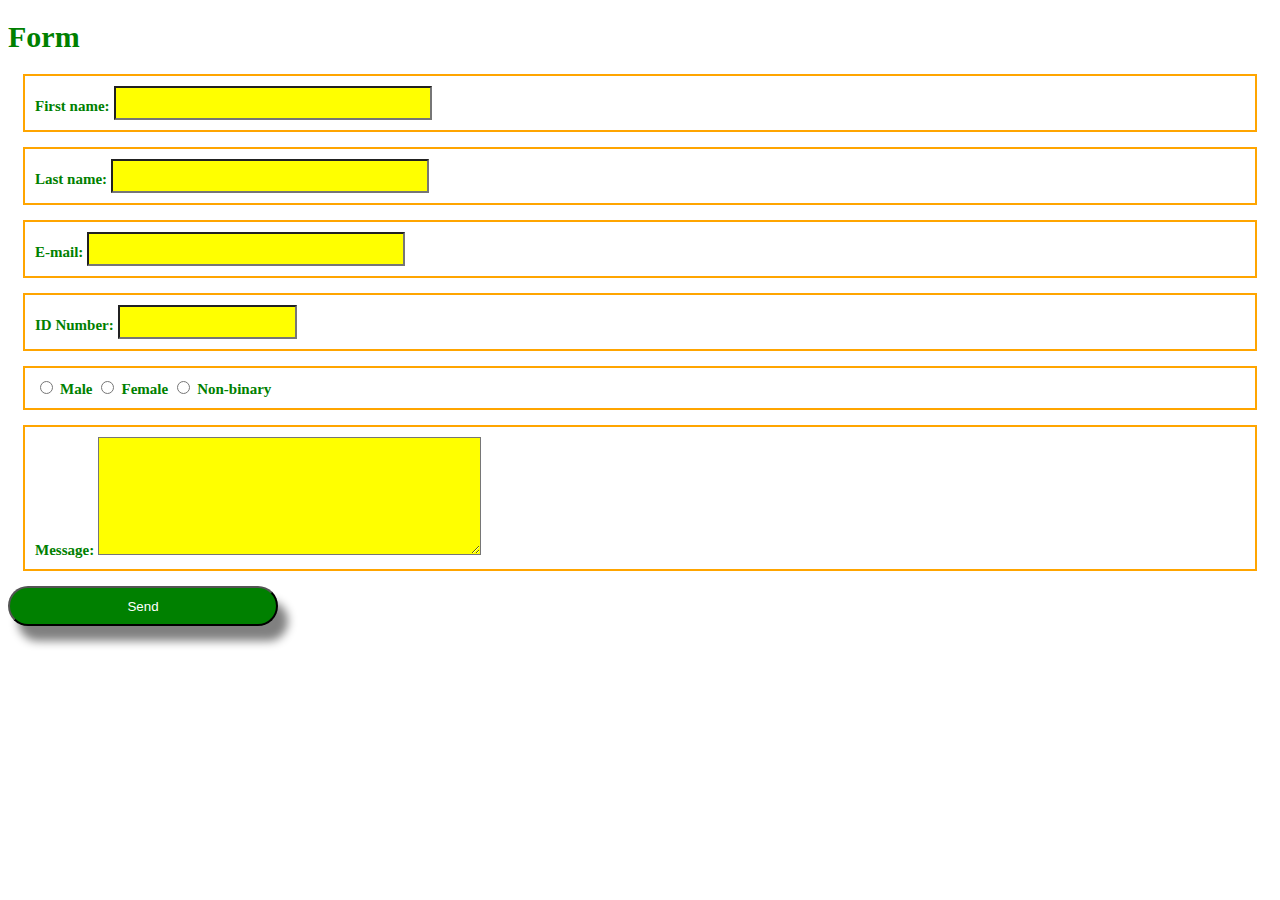
==== index.html @ 49357a39 "Add files via upload" ====
<!DOCTYPE html>
<html lang="en">
<head>
    <meta charset="UTF-8">
    <meta http-equiv="X-UA-Compatible" content="IE=edge">
    <meta name="viewport" content="width=device-width, initial-scale=1.0">
    <link href="style.css" rel="stylesheet">
    <title>Exercise 2</title>
</head>
<body>
    <h1>Form</h1>
    <form method="get">
        <fieldset>
            <label for="first_name">First name:</label>
            <input type="text" class="txt" name="first_name">
        </fieldset>
        <fieldset>
            <label for="last_name">Last name:</label>
            <input type="text" class="txt" name="last_name">
        </fieldset>
        <fieldset>
            <label for="email">E-mail:</label>
            <input type="email" class="txt" name="email">
        </fieldset>
        <fieldset>
            <label for="id">ID Number:</label>
            <input type="number" class="txt" name="id" min="100000000" max="999999999">
        </fieldset>
        <fieldset>
            <input type="radio" name="gender">
            <label for="male">Male</label>
            <input type="radio" name="gender">
            <label for="female">Female</label>
            <input type="radio" name="gender">
            <label for="nonbinary">Non-binary</label>
        </fieldset>
        <fieldset>
            <label for="msg">Message:</label>
            <textarea class="txt" name="msg" rows="4" cols="25"></textarea>
        </fieldset>
        <button id="send" action="">Send</button>
    </form>
</body>
</html>
---- style.css ----
body{
    font-family:tahoma;
}

h1{
    font-size: 30px;
    color:green;
}

label{
    color:green;
    font-size: 15px;
    font-weight: bold;
}
#send{
    border-radius:30px;
    height:40px;
    width: 270px;
    background-color:green;
    color:white;
    box-shadow: 10px 15px 10px grey;
}
.txt{
    font-size:24px;
    background-color: yellow;
    color:pink;
}
fieldset{
    padding:10px;
    margin:15px;
    border:2px solid orange;
}
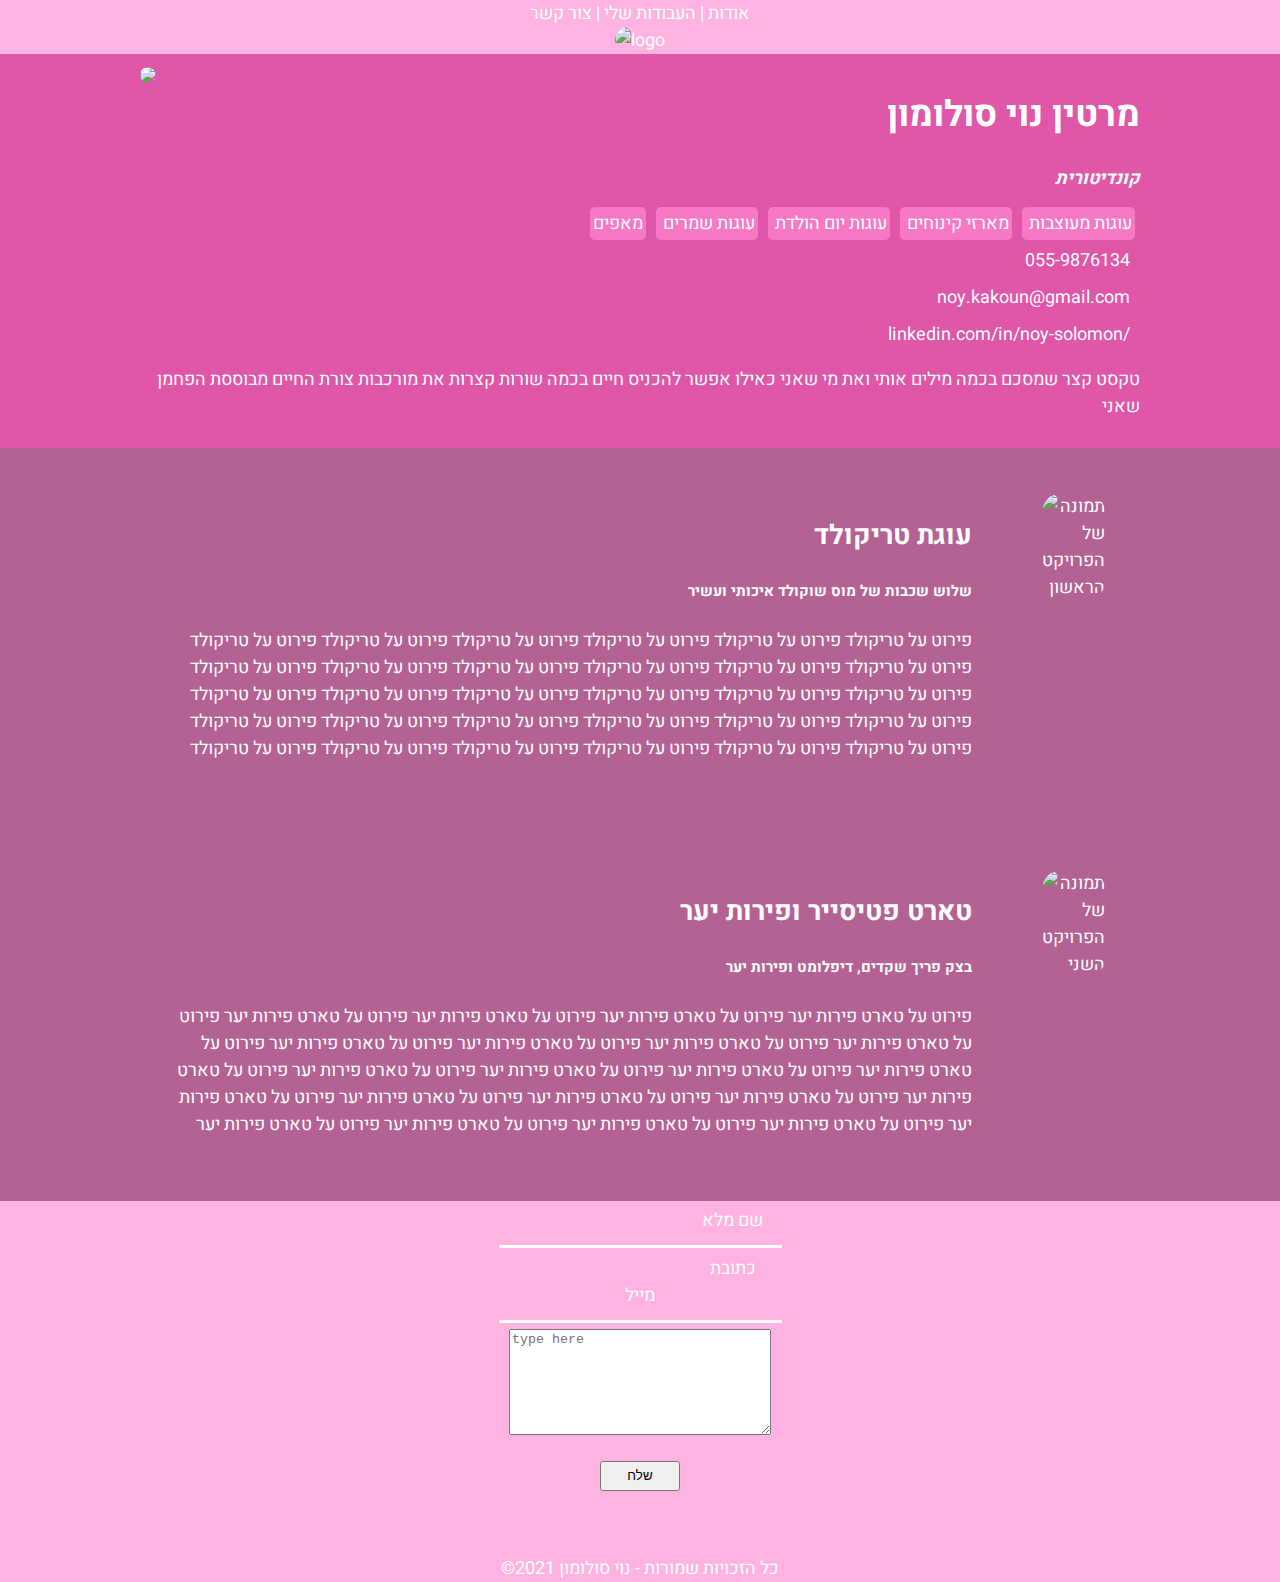
==== commit a4f3c184: "Add files via upload" ====
--- a/index.html
+++ b/index.html
@@ -4,41 +4,113 @@
     <meta charset="UTF-8">
     <meta http-equiv="X-UA-Compatible" content="IE=edge">
     <meta name="viewport" content="width=device-width, initial-scale=1.0">
+    <link rel="preconnect" href="https://fonts.googleapis.com">
+    <link rel="preconnect" href="https://fonts.gstatic.com" crossorigin>
+    <link href="https://fonts.googleapis.com/css2?family=Heebo:wght@100;200;300;400;500;600;700;800;900&display=swap" rel="stylesheet">
     <link href="style.css" rel="stylesheet">
-    <title>Exercise 2</title>
+    <title>Lesson 6</title>
+    <script src="https://kit.fontawesome.com/a3f899625d.js" crossorigin="anonymous"></script>
 </head>
 <body>
-    <h1>Form</h1>
-    <form method="get">
-        <fieldset>
-            <label for="first_name">First name:</label>
-            <input type="text" class="txt" name="first_name">
-        </fieldset>
-        <fieldset>
-            <label for="last_name">Last name:</label>
-            <input type="text" class="txt" name="last_name">
-        </fieldset>
-        <fieldset>
-            <label for="email">E-mail:</label>
-            <input type="email" class="txt" name="email">
-        </fieldset>
-        <fieldset>
-            <label for="id">ID Number:</label>
-            <input type="number" class="txt" name="id" min="100000000" max="999999999">
-        </fieldset>
-        <fieldset>
-            <input type="radio" name="gender">
-            <label for="male">Male</label>
-            <input type="radio" name="gender">
-            <label for="female">Female</label>
-            <input type="radio" name="gender">
-            <label for="nonbinary">Non-binary</label>
-        </fieldset>
-        <fieldset>
-            <label for="msg">Message:</label>
-            <textarea class="txt" name="msg" rows="4" cols="25"></textarea>
-        </fieldset>
-        <button id="send" action="">Send</button>
-    </form>
+    <header>
+        <nav>
+            <a href="#about">אודות</a> |
+            <a href="#mywork">העבודות שלי</a> |
+            <a href="#contact">צור קשר</a> 
+        </nav>
+    </header>
+    <main>
+        <div>
+            <img src="img/noyale.png" alt="logo" class="photo">
+        </div>
+        <a href="https://wa.me/qr/KV4TRZ6U4ADWH1" target="_blank"><i class="fab fa-whatsapp" id="whatsapp"></i></a>
+        <section id="about" class="about">
+            <div>
+                <img src="img/noy.jpg" class="photo">
+            </div>
+            <div>
+                <h1>מרטין נוי סולומון</h1>
+                <h3>קונדיטורית</h3>
+                <span class="menu">
+                    עוגות מעוצבות
+                </span>
+                <span class="menu">
+                    מארזי קינוחים
+                </span>
+                <span class="menu">
+                    עוגות יום הולדת
+                </span>
+                <span class="menu">
+                    עוגות שמרים
+                </span>
+                <span class="menu">
+                    מאפים
+                </span>
+                <div class="contact">
+                    <a href="tel:+972559876134">055-9876134</a>
+                    <i class="fas fa-phone"></i>
+                </div>
+                <div class="contact">
+                    <a href="mailto:noy.kakoun@gmail.com">noy.kakoun@gmail.com</a>
+                    <i class="far fa-envelope"></i>
+                </div>
+                <div class="contact">
+                <a href="https://www.linkedin.com/in/noy-kakoun-4a5a80b9" target="_blank">linkedin.com/in/noy-solomon/</a>
+                <i class="fab fa-linkedin-in"></i>
+                </div>
+                <p>
+                    טקסט קצר שמסכם בכמה מילים אותי ואת מי שאני כאילו אפשר להכניס חיים בכמה שורות קצרות את מורכבות צורת החיים מבוססת הפחמן שאני
+                </p>
+            </div>
+        </section>
+        <section id="mywork">
+            <div class="mywork">
+                <div>
+                    <h2>עוגת טריקולד</h2>
+                    <h5>שלוש שכבות של מוס שוקולד איכותי ועשיר</h5>
+                    <p>
+                        פירוט על טריקולד פירוט על טריקולד פירוט על טריקולד פירוט על טריקולד פירוט על טריקולד פירוט על טריקולד פירוט על טריקולד פירוט על טריקולד פירוט על טריקולד פירוט על טריקולד פירוט על טריקולד פירוט על טריקולד פירוט על טריקולד פירוט על טריקולד פירוט על טריקולד פירוט על טריקולד פירוט על טריקולד פירוט על טריקולד פירוט על טריקולד פירוט על טריקולד פירוט על טריקולד פירוט על טריקולד פירוט על טריקולד פירוט על טריקולד פירוט על טריקולד פירוט על טריקולד פירוט על טריקולד פירוט על טריקולד פירוט על טריקולד פירוט על טריקולד 
+                    </p>
+                </div>
+                <div>
+                    <img src="img/proj1.jpg" alt="תמונה של הפרויקט הראשון" class="photo">                          
+                </div>
+            </div>
+            <div class="mywork">
+                <div>
+                    <h2>טארט פטיסייר ופירות יער</h2>
+                    <h5>בצק פריך שקדים, דיפלומט ופירות יער</h5>
+                    <p>
+                        פירוט על טארט פירות יער פירוט על טארט פירות יער פירוט על טארט פירות יער פירוט על טארט פירות יער פירוט על טארט פירות יער פירוט על טארט פירות יער פירוט על טארט פירות יער פירוט על טארט פירות יער פירוט על טארט פירות יער פירוט על טארט פירות יער פירוט על טארט פירות יער פירוט על טארט פירות יער פירוט על טארט פירות יער פירוט על טארט פירות יער פירוט על טארט פירות יער פירוט על טארט פירות יער פירוט על טארט פירות יער פירוט על טארט פירות יער פירוט על טארט פירות יער פירוט על טארט פירות יער פירוט על טארט פירות יער 
+                    </p>
+                </div>
+                <div>
+                    <img src="img/proj2.jpg" alt="תמונה של הפרויקט השני" class="photo">                          
+                </div>
+            </div>
+        </section>
+        <section id="contact">
+            <form method="get">
+                <fieldset class="form">
+                    <input type="text" name="name">
+                    <label for="name"></label>שם מלא</label>
+                </fieldset>
+                <fieldset class="form">
+                    <input type="email" name="email">
+                    <label for="email">כתובת מייל</label>
+                </fieldset>
+                <fieldset>
+                    <textarea placeholder="type here"></textarea>
+                </fieldset>
+                <fieldset>
+                    <button type="submit">שלח</button>
+                </fieldset>
+            </form>
+        </section>
+    </main>
+    <footer>
+        <a href="#"><i id="arrow" class="fas fa-chevron-up"></i></a><br>
+        &copy;כל הזכויות שמורות - נוי סולומון 2021
+    </footer>
 </body>
 </html>--- a/style.css
+++ b/style.css
@@ -1,32 +1,97 @@
+html{
+    font-size: 18px;
+    font-family: 'Heebo', 'tahoma', sans-serif;
+    font-weight: 400;
+    text-align: center;
+    background-color: #ffb3e0;
+    color: #ffffff;
+}
 body{
-    font-family:tahoma;
+    margin: 0;
 }
-
-h1{
-    font-size: 30px;
-    color:green;
+header{
+    margin: 0;
+    position: sticky;
+    top: 0;
+    background-color: #ffb3e0;
 }
-
-label{
-    color:green;
-    font-size: 15px;
-    font-weight: bold;
+span:hover{
+    color: #5f023a;
+    background-color: transparent;
 }
-#send{
-    border-radius:30px;
-    height:40px;
-    width: 270px;
-    background-color:green;
-    color:white;
-    box-shadow: 10px 15px 10px grey;
+.contact{
+    text-align: right;
+    margin: 10px;
 }
-.txt{
-    font-size:24px;
-    background-color: yellow;
-    color:pink;
+a:link , a:visited , a:active {
+    color: #ffffff;
+    text-decoration: none;
+}
+a:hover {
+    color: #66013d;
+}
+.photo{
+    width: 20vw;
+    border-radius: 20px;
+}
+h3{
+    font-size: 1rem;
+    font-style: italic;
+}
+.menu{
+    background-color: #f779c4;
+    border-radius: 5px;
+    margin: 5px;
+    padding: 3px;
+}
+.about{
+    background-color: #e056a9;
+    padding: 10px calc((100% - 1000px)/2);
+    display: flex;
+}
+.about div{
+    text-align: right;
+    justify-content: space-evenly;
+}
+#mywork{
+    background-color: #b46293;
+}
+.mywork{
+    padding: 10px calc((100% - 1000px)/2);
+    display: flex;
+    justify-content: space-evenly;
+}
+.mywork div{
+    text-align: right;
+    padding: 15px;
+    margin: 20px;
 }
 fieldset{
-    padding:10px;
-    margin:15px;
-    border:2px solid orange;
+    border: 0px;
+    max-width: 20vw;
+    margin: 0 auto;
 }
+button{
+    width: 80px;
+    height: 30px;
+}
+input{
+    background-color: #ffb3e0;
+    border: 0px;
+}
+.form{
+    border-bottom: 3px solid #ffffff;
+}
+textarea{
+    width: 20vw;
+    height: 100px;
+}
+#whatsapp{
+    font-size: 3rem;
+    position: fixed;
+    left: calc(5% - 1.5rem);
+    top: calc(95% - 3rem);
+}
+#arrow{
+    font-size: 2rem;
+}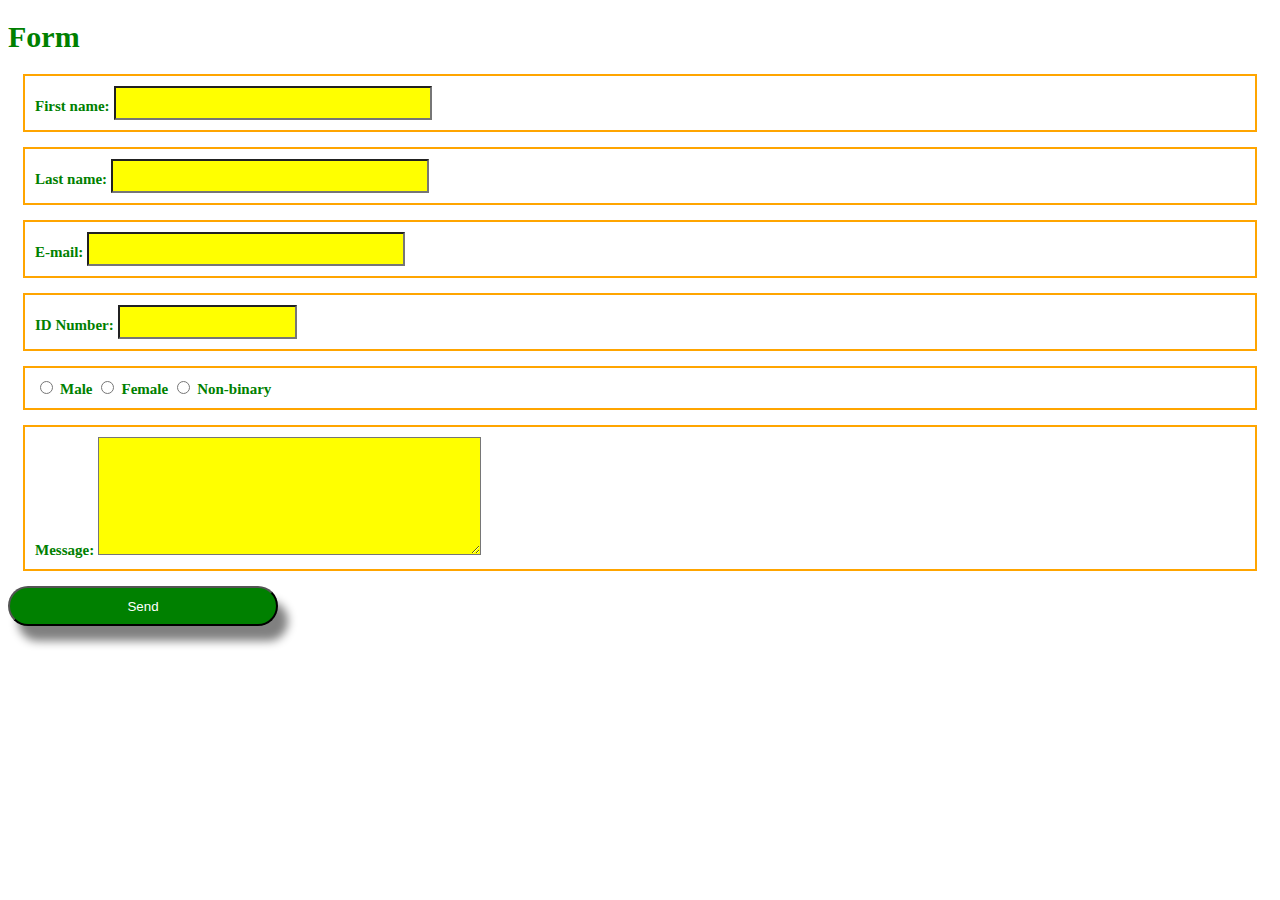
==== commit b2850958: "Add files via upload" ====
--- a/index.html
+++ b/index.html
@@ -4,113 +4,41 @@
     <meta charset="UTF-8">
     <meta http-equiv="X-UA-Compatible" content="IE=edge">
     <meta name="viewport" content="width=device-width, initial-scale=1.0">
-    <link rel="preconnect" href="https://fonts.googleapis.com">
-    <link rel="preconnect" href="https://fonts.gstatic.com" crossorigin>
-    <link href="https://fonts.googleapis.com/css2?family=Heebo:wght@100;200;300;400;500;600;700;800;900&display=swap" rel="stylesheet">
     <link href="style.css" rel="stylesheet">
-    <title>Lesson 6</title>
-    <script src="https://kit.fontawesome.com/a3f899625d.js" crossorigin="anonymous"></script>
+    <title>Exercise 2</title>
 </head>
 <body>
-    <header>
-        <nav>
-            <a href="#about">אודות</a> |
-            <a href="#mywork">העבודות שלי</a> |
-            <a href="#contact">צור קשר</a> 
-        </nav>
-    </header>
-    <main>
-        <div>
-            <img src="img/noyale.png" alt="logo" class="photo">
-        </div>
-        <a href="https://wa.me/qr/KV4TRZ6U4ADWH1" target="_blank"><i class="fab fa-whatsapp" id="whatsapp"></i></a>
-        <section id="about" class="about">
-            <div>
-                <img src="img/noy.jpg" class="photo">
-            </div>
-            <div>
-                <h1>מרטין נוי סולומון</h1>
-                <h3>קונדיטורית</h3>
-                <span class="menu">
-                    עוגות מעוצבות
-                </span>
-                <span class="menu">
-                    מארזי קינוחים
-                </span>
-                <span class="menu">
-                    עוגות יום הולדת
-                </span>
-                <span class="menu">
-                    עוגות שמרים
-                </span>
-                <span class="menu">
-                    מאפים
-                </span>
-                <div class="contact">
-                    <a href="tel:+972559876134">055-9876134</a>
-                    <i class="fas fa-phone"></i>
-                </div>
-                <div class="contact">
-                    <a href="mailto:noy.kakoun@gmail.com">noy.kakoun@gmail.com</a>
-                    <i class="far fa-envelope"></i>
-                </div>
-                <div class="contact">
-                <a href="https://www.linkedin.com/in/noy-kakoun-4a5a80b9" target="_blank">linkedin.com/in/noy-solomon/</a>
-                <i class="fab fa-linkedin-in"></i>
-                </div>
-                <p>
-                    טקסט קצר שמסכם בכמה מילים אותי ואת מי שאני כאילו אפשר להכניס חיים בכמה שורות קצרות את מורכבות צורת החיים מבוססת הפחמן שאני
-                </p>
-            </div>
-        </section>
-        <section id="mywork">
-            <div class="mywork">
-                <div>
-                    <h2>עוגת טריקולד</h2>
-                    <h5>שלוש שכבות של מוס שוקולד איכותי ועשיר</h5>
-                    <p>
-                        פירוט על טריקולד פירוט על טריקולד פירוט על טריקולד פירוט על טריקולד פירוט על טריקולד פירוט על טריקולד פירוט על טריקולד פירוט על טריקולד פירוט על טריקולד פירוט על טריקולד פירוט על טריקולד פירוט על טריקולד פירוט על טריקולד פירוט על טריקולד פירוט על טריקולד פירוט על טריקולד פירוט על טריקולד פירוט על טריקולד פירוט על טריקולד פירוט על טריקולד פירוט על טריקולד פירוט על טריקולד פירוט על טריקולד פירוט על טריקולד פירוט על טריקולד פירוט על טריקולד פירוט על טריקולד פירוט על טריקולד פירוט על טריקולד פירוט על טריקולד 
-                    </p>
-                </div>
-                <div>
-                    <img src="img/proj1.jpg" alt="תמונה של הפרויקט הראשון" class="photo">                          
-                </div>
-            </div>
-            <div class="mywork">
-                <div>
-                    <h2>טארט פטיסייר ופירות יער</h2>
-                    <h5>בצק פריך שקדים, דיפלומט ופירות יער</h5>
-                    <p>
-                        פירוט על טארט פירות יער פירוט על טארט פירות יער פירוט על טארט פירות יער פירוט על טארט פירות יער פירוט על טארט פירות יער פירוט על טארט פירות יער פירוט על טארט פירות יער פירוט על טארט פירות יער פירוט על טארט פירות יער פירוט על טארט פירות יער פירוט על טארט פירות יער פירוט על טארט פירות יער פירוט על טארט פירות יער פירוט על טארט פירות יער פירוט על טארט פירות יער פירוט על טארט פירות יער פירוט על טארט פירות יער פירוט על טארט פירות יער פירוט על טארט פירות יער פירוט על טארט פירות יער פירוט על טארט פירות יער 
-                    </p>
-                </div>
-                <div>
-                    <img src="img/proj2.jpg" alt="תמונה של הפרויקט השני" class="photo">                          
-                </div>
-            </div>
-        </section>
-        <section id="contact">
-            <form method="get">
-                <fieldset class="form">
-                    <input type="text" name="name">
-                    <label for="name"></label>שם מלא</label>
-                </fieldset>
-                <fieldset class="form">
-                    <input type="email" name="email">
-                    <label for="email">כתובת מייל</label>
-                </fieldset>
-                <fieldset>
-                    <textarea placeholder="type here"></textarea>
-                </fieldset>
-                <fieldset>
-                    <button type="submit">שלח</button>
-                </fieldset>
-            </form>
-        </section>
-    </main>
-    <footer>
-        <a href="#"><i id="arrow" class="fas fa-chevron-up"></i></a><br>
-        &copy;כל הזכויות שמורות - נוי סולומון 2021
-    </footer>
+    <h1>Form</h1>
+    <form method="get">
+        <fieldset>
+            <label for="first_name">First name:</label>
+            <input type="text" class="txt" name="first_name">
+        </fieldset>
+        <fieldset>
+            <label for="last_name">Last name:</label>
+            <input type="text" class="txt" name="last_name">
+        </fieldset>
+        <fieldset>
+            <label for="email">E-mail:</label>
+            <input type="email" class="txt" name="email">
+        </fieldset>
+        <fieldset>
+            <label for="id">ID Number:</label>
+            <input type="number" class="txt" name="id" min="100000000" max="999999999">
+        </fieldset>
+        <fieldset>
+            <input type="radio" name="gender">
+            <label for="male">Male</label>
+            <input type="radio" name="gender">
+            <label for="female">Female</label>
+            <input type="radio" name="gender">
+            <label for="nonbinary">Non-binary</label>
+        </fieldset>
+        <fieldset>
+            <label for="msg">Message:</label>
+            <textarea class="txt" name="msg" rows="4" cols="25"></textarea>
+        </fieldset>
+        <button id="send" action="">Send</button>
+    </form>
 </body>
 </html>--- a/style.css
+++ b/style.css
@@ -1,97 +1,32 @@
-html{
-    font-size: 18px;
-    font-family: 'Heebo', 'tahoma', sans-serif;
-    font-weight: 400;
-    text-align: center;
-    background-color: #ffb3e0;
-    color: #ffffff;
+body{
+    font-family:tahoma;
 }
-body{
-    margin: 0;
+
+h1{
+    font-size: 30px;
+    color:green;
 }
-header{
-    margin: 0;
-    position: sticky;
-    top: 0;
-    background-color: #ffb3e0;
+
+label{
+    color:green;
+    font-size: 15px;
+    font-weight: bold;
 }
-span:hover{
-    color: #5f023a;
-    background-color: transparent;
+#send{
+    border-radius:30px;
+    height:40px;
+    width: 270px;
+    background-color:green;
+    color:white;
+    box-shadow: 10px 15px 10px grey;
 }
-.contact{
-    text-align: right;
-    margin: 10px;
-}
-a:link , a:visited , a:active {
-    color: #ffffff;
-    text-decoration: none;
-}
-a:hover {
-    color: #66013d;
-}
-.photo{
-    width: 20vw;
-    border-radius: 20px;
-}
-h3{
-    font-size: 1rem;
-    font-style: italic;
-}
-.menu{
-    background-color: #f779c4;
-    border-radius: 5px;
-    margin: 5px;
-    padding: 3px;
-}
-.about{
-    background-color: #e056a9;
-    padding: 10px calc((100% - 1000px)/2);
-    display: flex;
-}
-.about div{
-    text-align: right;
-    justify-content: space-evenly;
-}
-#mywork{
-    background-color: #b46293;
-}
-.mywork{
-    padding: 10px calc((100% - 1000px)/2);
-    display: flex;
-    justify-content: space-evenly;
-}
-.mywork div{
-    text-align: right;
-    padding: 15px;
-    margin: 20px;
+.txt{
+    font-size:24px;
+    background-color: yellow;
+    color:pink;
 }
 fieldset{
-    border: 0px;
-    max-width: 20vw;
-    margin: 0 auto;
+    padding:10px;
+    margin:15px;
+    border:2px solid orange;
 }
-button{
-    width: 80px;
-    height: 30px;
-}
-input{
-    background-color: #ffb3e0;
-    border: 0px;
-}
-.form{
-    border-bottom: 3px solid #ffffff;
-}
-textarea{
-    width: 20vw;
-    height: 100px;
-}
-#whatsapp{
-    font-size: 3rem;
-    position: fixed;
-    left: calc(5% - 1.5rem);
-    top: calc(95% - 3rem);
-}
-#arrow{
-    font-size: 2rem;
-}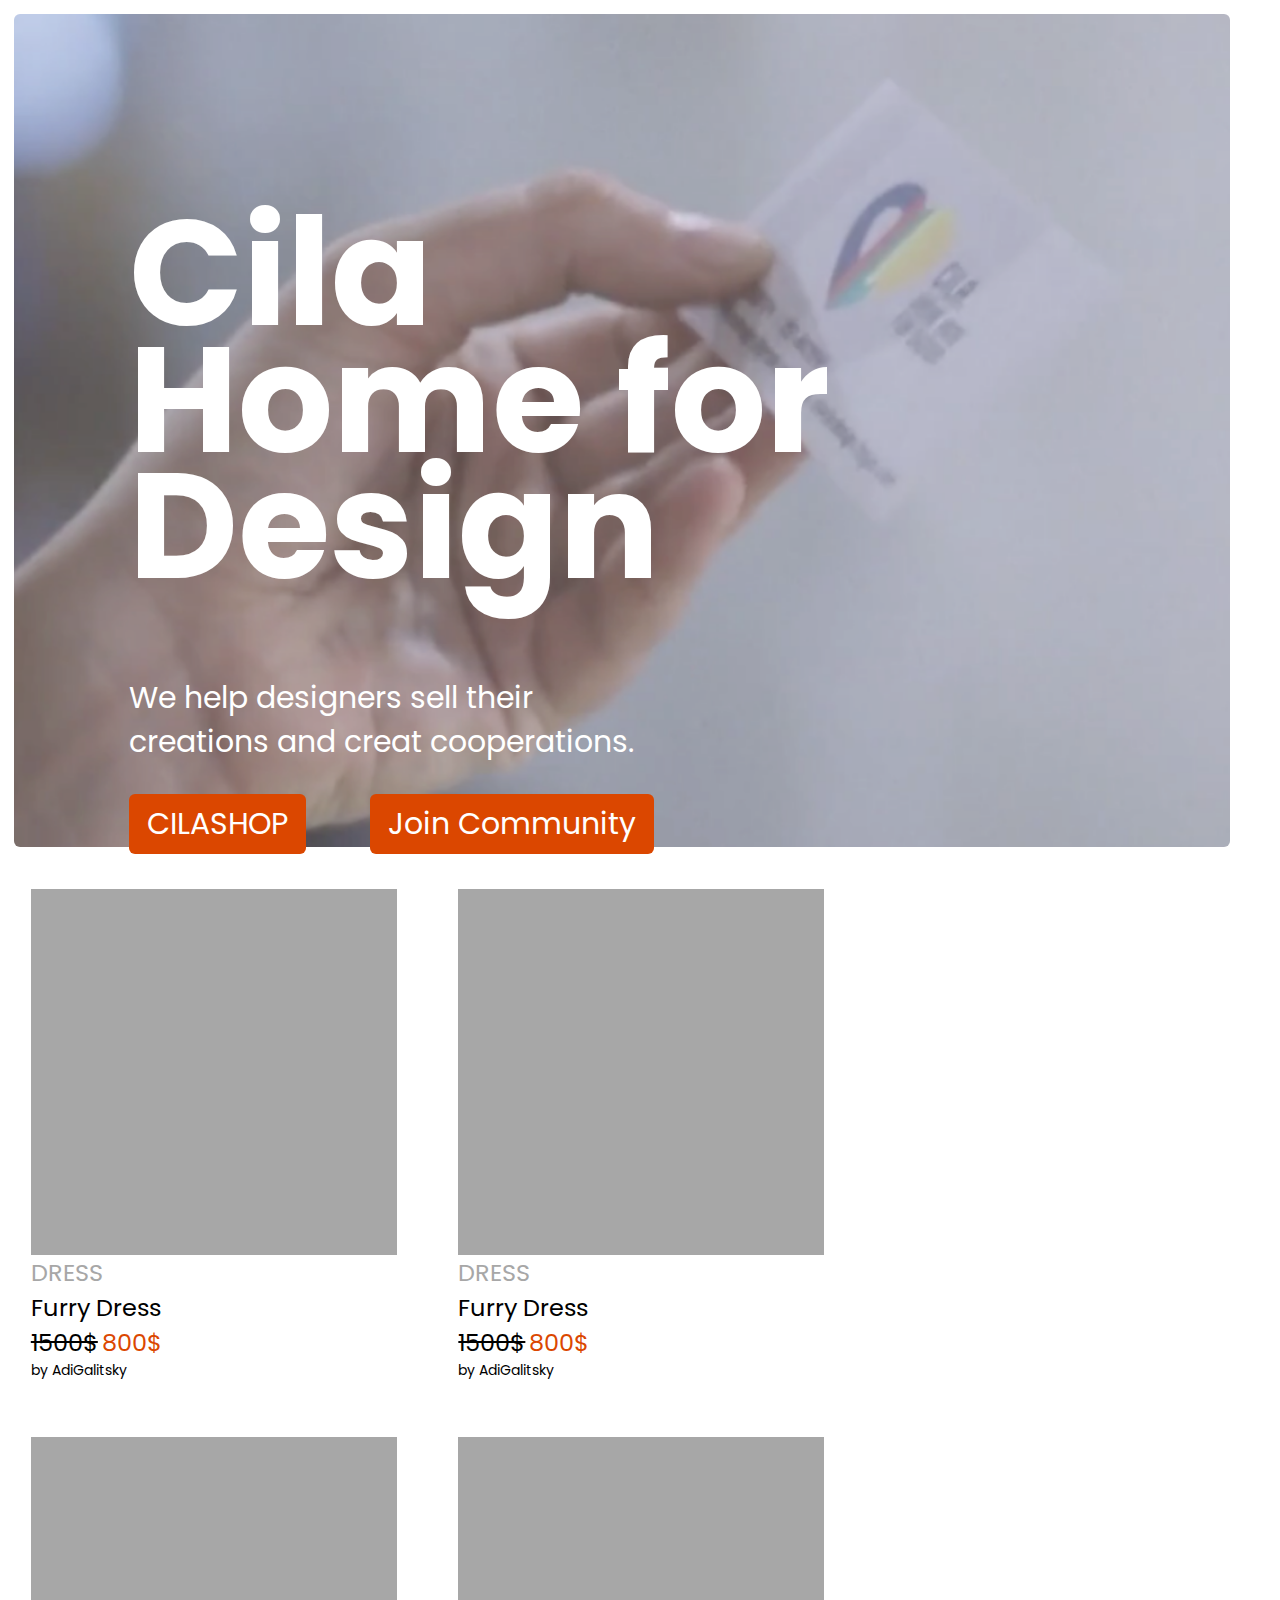
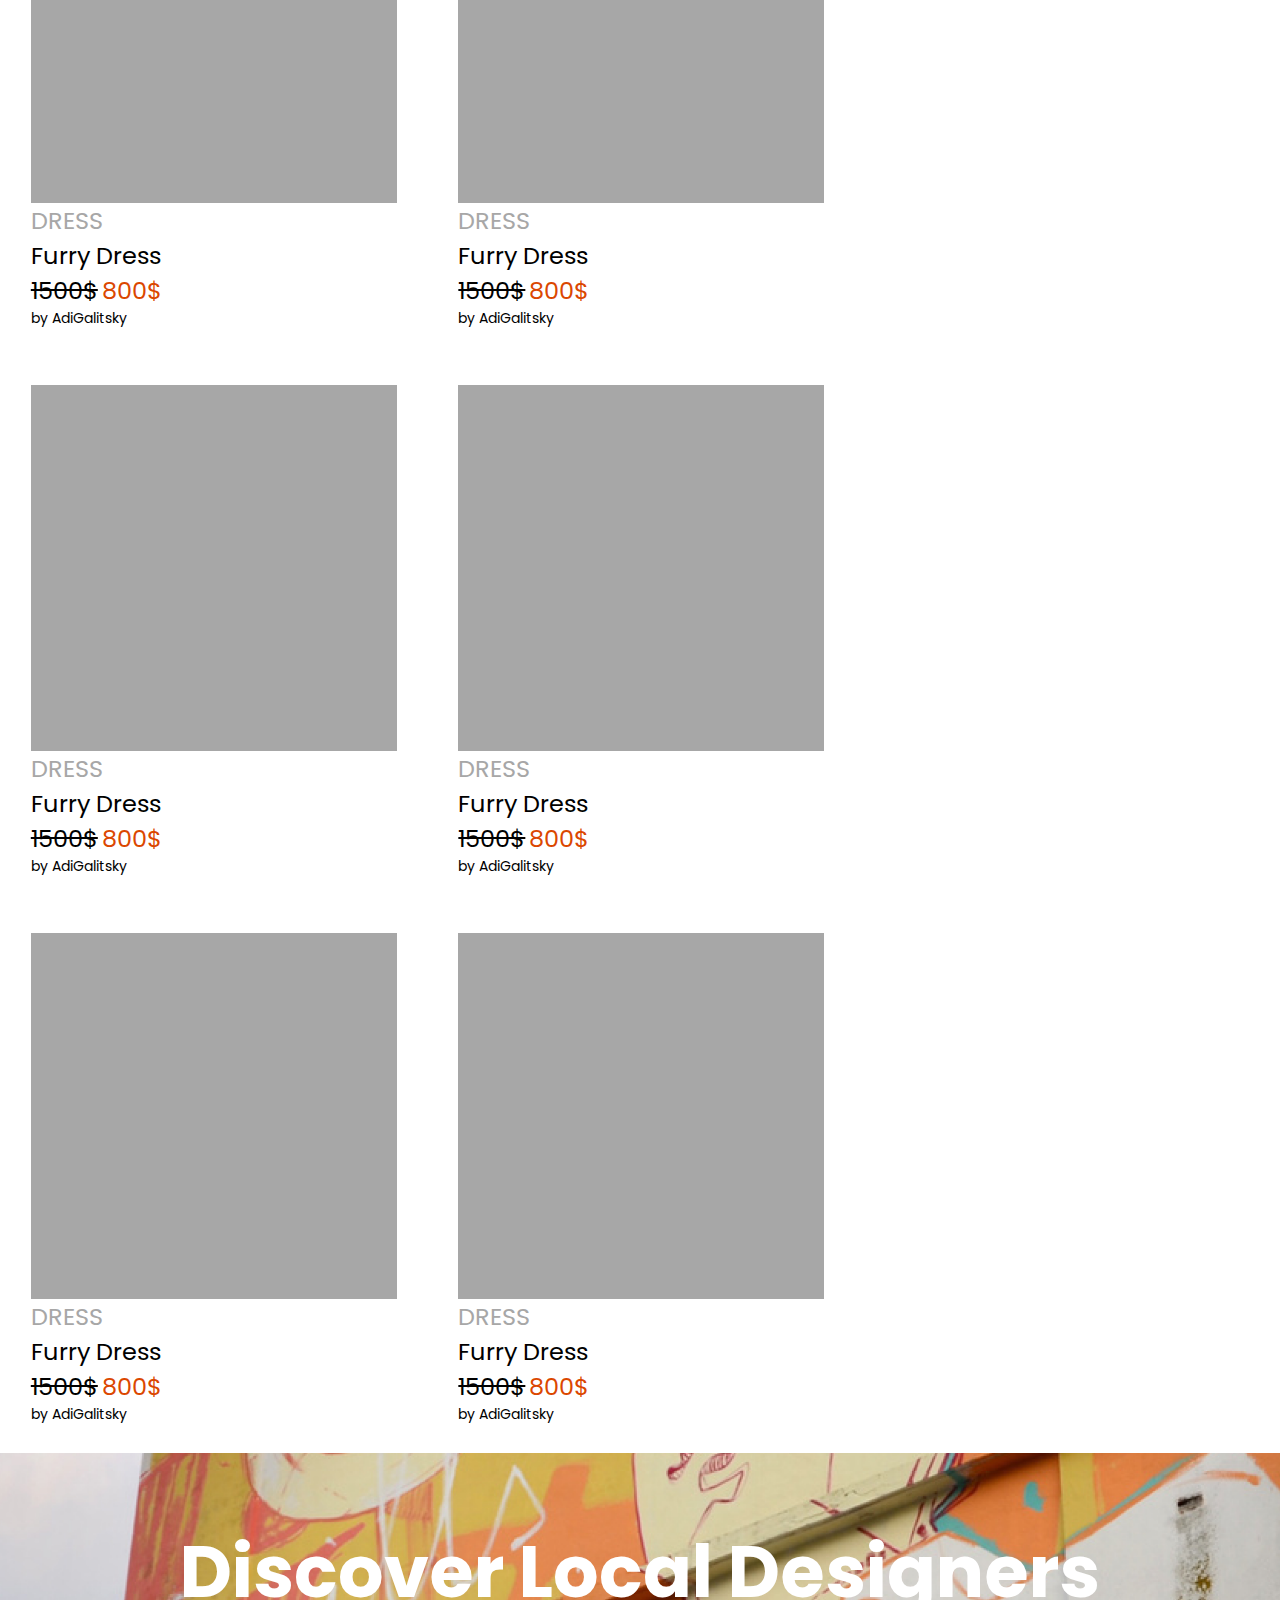
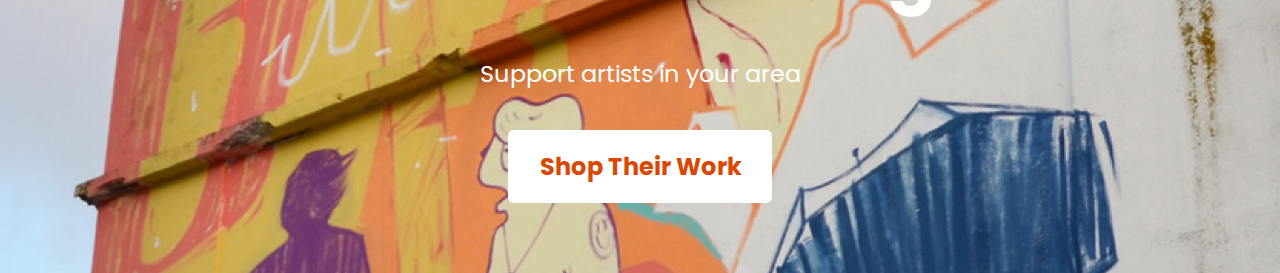
==== commit 59528ddb: "Add files via upload" ====
--- a/index.html
+++ b/index.html
@@ -4,41 +4,95 @@
     <meta charset="UTF-8">
     <meta http-equiv="X-UA-Compatible" content="IE=edge">
     <meta name="viewport" content="width=device-width, initial-scale=1.0">
+    <link rel="preconnect" href="https://fonts.googleapis.com">
+    <link rel="preconnect" href="https://fonts.gstatic.com" crossorigin>
+    <link href="https://fonts.googleapis.com/css2?family=Poppins:wght@100;200;300;400;500;600;700;800;900&display=swap" rel="stylesheet">
     <link href="style.css" rel="stylesheet">
-    <title>Exercise 2</title>
+    <title>Homework 4</title>
 </head>
 <body>
-    <h1>Form</h1>
-    <form method="get">
-        <fieldset>
-            <label for="first_name">First name:</label>
-            <input type="text" class="txt" name="first_name">
-        </fieldset>
-        <fieldset>
-            <label for="last_name">Last name:</label>
-            <input type="text" class="txt" name="last_name">
-        </fieldset>
-        <fieldset>
-            <label for="email">E-mail:</label>
-            <input type="email" class="txt" name="email">
-        </fieldset>
-        <fieldset>
-            <label for="id">ID Number:</label>
-            <input type="number" class="txt" name="id" min="100000000" max="999999999">
-        </fieldset>
-        <fieldset>
-            <input type="radio" name="gender">
-            <label for="male">Male</label>
-            <input type="radio" name="gender">
-            <label for="female">Female</label>
-            <input type="radio" name="gender">
-            <label for="nonbinary">Non-binary</label>
-        </fieldset>
-        <fieldset>
-            <label for="msg">Message:</label>
-            <textarea class="txt" name="msg" rows="4" cols="25"></textarea>
-        </fieldset>
-        <button id="send" action="">Send</button>
-    </form>
+<main>
+    <section class="top">
+        <h1 class="headline">Cila<span class="coma">,</span> <br>Home for Design</h1>
+        <div class="slogan">
+            <p>We help designers sell their creations and creat cooperations.</p>
+        </div>
+        <div class="buttons">
+            <div class="button">CILASHOP</div>
+            <div class="button">Join Community</div>
+        </div>
+    </section>
+    <section class="shop">
+        <div class="product">
+            <div class="product_img"></div>
+            <span class="product_type">DRESS</span>
+            <span class="product_name">Furry Dress</span>
+            <span class="old_price">1500$</span>
+            <span class="new_price">800$</span>
+            <span class="designer">by AdiGalitsky</span>
+        </div>
+        <div class="product">
+            <div class="product_img"></div>
+            <span class="product_type">DRESS</span>
+            <span class="product_name">Furry Dress</span>
+            <span class="old_price">1500$</span>
+            <span class="new_price">800$</span>
+            <span class="designer">by AdiGalitsky</span>
+        </div>
+        <div class="product">
+            <div class="product_img"></div>
+            <span class="product_type">DRESS</span>
+            <span class="product_name">Furry Dress</span>
+            <span class="old_price">1500$</span>
+            <span class="new_price">800$</span>
+            <span class="designer">by AdiGalitsky</span>
+        </div>
+        <div class="product">
+            <div class="product_img"></div>
+            <span class="product_type">DRESS</span>
+            <span class="product_name">Furry Dress</span>
+            <span class="old_price">1500$</span>
+            <span class="new_price">800$</span>
+            <span class="designer">by AdiGalitsky</span>
+        </div>
+        <div class="product">
+            <div class="product_img"></div>
+            <span class="product_type">DRESS</span>
+            <span class="product_name">Furry Dress</span>
+            <span class="old_price">1500$</span>
+            <span class="new_price">800$</span>
+            <span class="designer">by AdiGalitsky</span>
+        </div>
+        <div class="product">
+            <div class="product_img"></div>
+            <span class="product_type">DRESS</span>
+            <span class="product_name">Furry Dress</span>
+            <span class="old_price">1500$</span>
+            <span class="new_price">800$</span>
+            <span class="designer">by AdiGalitsky</span>
+        </div>
+        <div class="product">
+            <div class="product_img"></div>
+            <span class="product_type">DRESS</span>
+            <span class="product_name">Furry Dress</span>
+            <span class="old_price">1500$</span>
+            <span class="new_price">800$</span>
+            <span class="designer">by AdiGalitsky</span>
+        </div>
+        <div class="product">
+            <div class="product_img"></div>
+            <span class="product_type">DRESS</span>
+            <span class="product_name">Furry Dress</span>
+            <span class="old_price">1500$</span>
+            <span class="new_price">800$</span>
+            <span class="designer">by AdiGalitsky</span>
+        </div>
+    </section>
+    <section class="discover">
+        <h1 class="discover_headline">Discover Local Designers</h1>
+        <span class="text">Support artists in your area</span>
+        <span class="white_button">Shop Their Work</span>
+    </section>
+</main>
 </body>
 </html>--- a/style.css
+++ b/style.css
@@ -1,32 +1,218 @@
+html{
+    font-size: 14px;
+    font-family: 'poppins', 'tahoma', sans-serif;
+}
 body{
-    font-family:tahoma;
-}
-
-h1{
-    font-size: 30px;
-    color:green;
-}
-
-label{
-    color:green;
-    font-size: 15px;
-    font-weight: bold;
-}
-#send{
-    border-radius:30px;
-    height:40px;
-    width: 270px;
-    background-color:green;
-    color:white;
-    box-shadow: 10px 15px 10px grey;
-}
-.txt{
-    font-size:24px;
-    background-color: yellow;
-    color:pink;
-}
-fieldset{
-    padding:10px;
-    margin:15px;
-    border:2px solid orange;
-}
+    margin: 0 auto;
+}
+.top{
+    color: #ffffff;
+    border-radius: 6px;
+    background-image: url('img/mobile.png');
+    background-position: center;
+    background-size: cover;
+    display: inline-block;
+    width: 95vw;
+    height: 28.28rem;
+    margin: 1rem;
+}
+.headline{
+    font-weight: 700;
+    font-size: 3.42rem;
+    line-height: 3.5rem;
+    margin-top: 3.4rem;
+    margin-left: 2rem;
+    margin-bottom: 8.5rem;
+}
+.slogan p{
+    display: none;
+}
+.button{
+    text-align: center;
+    font-size: 1rem;
+    line-height: 1rem;
+    background-color: #DB4700;
+    border-radius: 6px;
+    margin: 0 0.7rem;
+    padding: 1.2rem 0.6rem;
+}
+.button:first-of-type{
+    margin-left: 2rem;
+}
+.buttons{
+    display: flex;
+}
+.shop{
+    display: flex;
+    flex-wrap: wrap;
+}
+.product{
+    display: inline-block;
+    margin: 2rem 1rem;
+}
+.product_img{
+    background-color: #A7A7A7;
+    width: 10rem;
+    height: 10rem;
+}
+.product_type{
+    display: block;
+    color: #A7A7A7;
+    font-size: 0.7rem;
+}
+.product_name{
+    display: block;
+    color: #000000;
+    font-size: 1rem;
+}
+.old_price{
+    color: #000000;
+    font-size: 1rem;
+    text-decoration: line-through;
+}
+.new_price{
+    text-decoration: none;
+    color: #DB4700;
+    font-size: 1rem;
+}
+.designer{
+    display: block;
+    color: #000000;
+    font-size: 0.7rem;
+}
+.discover{
+    color: #ffffff;
+    background-image: url('img/discoverbg.png');
+    background-position: center;
+    background-size: cover;
+    display: inline-block;
+    width: 100vw;
+    min-height: 22.42rem;
+    margin: 0;
+    text-align: center;
+}
+.discover_headline{
+    font-size: 3.42rem;
+    line-height: 3.5rem;
+    font-weight: 700;
+    margin-top: 4.28rem;
+}
+.text{
+    display: block;
+    color: #ffffff;
+    font-size: 1rem;
+    font-weight: 400;
+    margin-top: 0.7rem;
+}
+.white_button{
+    margin-top: 1rem;
+    display: inline-block;
+    background-color: #ffffff;
+    color: #DB4700;
+    font-weight: 700;
+    font-size: 1rem;
+    border-radius: 6px;
+    padding: 0.71rem 1.2rem;
+}
+@media only screen and (min-width: 1024px){
+    body{
+        margin: 0 auto;
+    }
+    .top{
+        background-image: url('img/desktop.png');
+        background-position: center;
+        background-size: cover;
+        display: inline-block;
+        width: 95vw;
+        height: 59.5rem;
+    }
+    .headline{
+        font-weight: 700;
+        font-size: 10.7rem;
+        line-height: 9.04rem;
+        margin-top: 14rem;
+        margin-left: 8.2rem;
+        margin-bottom: 4rem;
+    }
+    .slogan p{
+        display: inline-block;
+        margin-left: 8.2rem;
+        width: 38.2rem;
+        font-size: 2.14rem;
+    }
+    .button{
+        font-size: 2.14rem;
+        line-height: 1rem;
+        margin: 0 2.28rem;
+        padding: 1.67rem 1.3rem;
+    }
+    .button:first-of-type{
+        margin-left: 8.2rem;
+    }
+    .coma{
+        display: none;
+    }
+    .shop{
+        display: flex;
+        flex-wrap: wrap;
+    }
+    .product{
+        display: inline-block;
+        margin: 2rem 2.2rem;
+    }
+    .product_img{
+        background-color: #A7A7A7;
+        width: 26.14rem;
+        height: 26.14rem;
+    }
+    .product_type{
+        display: block;
+        color: #A7A7A7;
+        font-size: 1.71rem;
+    }
+    .product_name{
+        display: block;
+        color: #000000;
+        font-size: 1.71rem;
+    }
+    .old_price{
+        color: #000000;
+        font-size: 1.71rem;
+        text-decoration: line-through;
+    }
+    .new_price{
+        text-decoration: none;
+        color: #DB4700;
+        font-size: 1.71rem;
+    }
+    .designer{
+        display: block;
+        color: #000000;
+        font-size: 1rem;
+    
+    }
+    .discover{
+        background-image: url('img/discoverdesktop.png');
+        background-position: center;
+        background-size: cover;
+        display: inline-block;
+        width: 100vw;
+        height: 30rem;
+        margin: 0;
+        text-align: center;
+    }
+    .discover_headline{
+        font-size: 5.14rem;
+        line-height: 5.04rem;
+        margin-top: 6rem;
+    }
+    .text{
+        font-size: 1.71rem;
+        margin-top: 1rem;
+    }
+    .white_button{
+        margin-top: 2.85rem;
+        font-size: 1.71rem;
+        padding: 1.35rem 2.28rem;
+    }
+}   